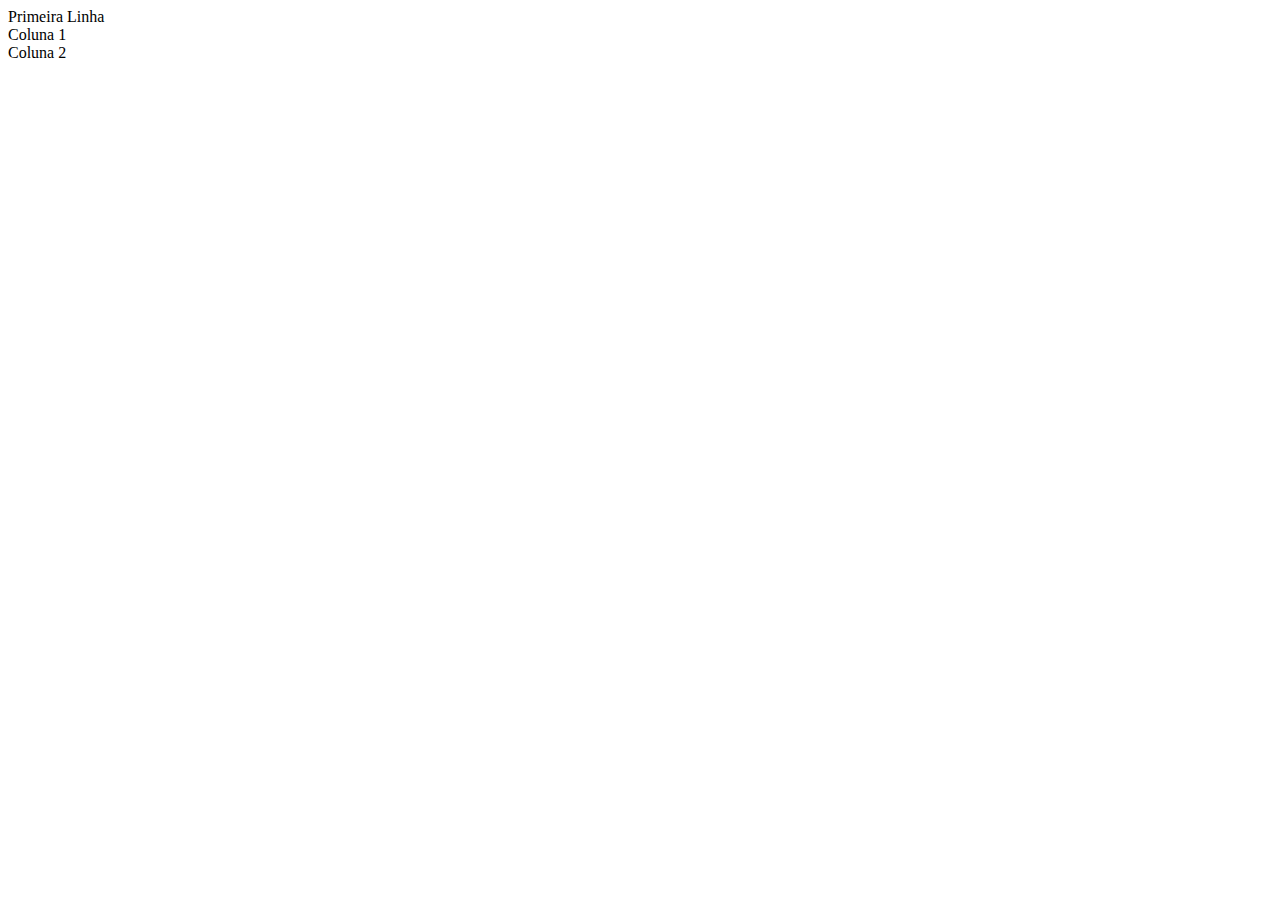
==== index.html @ e28fe3f3 "closes #1 - esqueleto index" ====
<!DOCTYPE html>
<html lang="en">

<head>
    <meta charset="UTF-8">
    <meta http-equiv="X-UA-Compatible" content="IE=edge">
    <meta name="viewport" content="width=device-width, initial-scale=1.0">
    <title>BootCamp DevJr - Sistema de Assinaturas</title>
</head>

<body>
    <div>
        <div>
            Primeira Linha
        </div>
        <div>
            <div>
                Coluna 1
            </div>
            <div>
                Coluna 2
            </div>
        </div>
    </div>
</body>

</html>
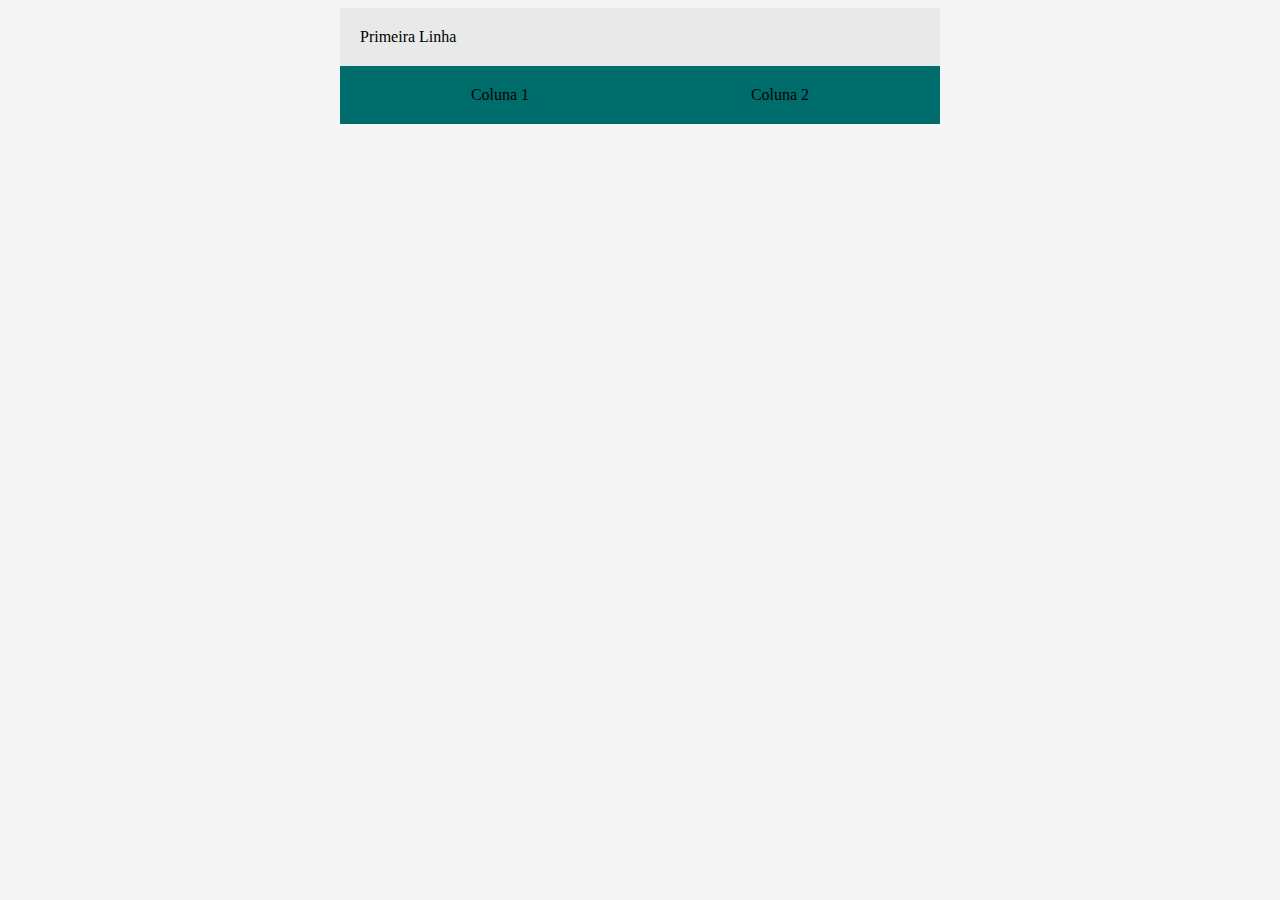
==== commit ccd79eb3: "closes #2 - Paleta de cores, display flex" ====
--- a/index.html
+++ b/index.html
@@ -6,14 +6,37 @@
     <meta http-equiv="X-UA-Compatible" content="IE=edge">
     <meta name="viewport" content="width=device-width, initial-scale=1.0">
     <title>BootCamp DevJr - Sistema de Assinaturas</title>
+
+    <style>
+        body{
+            background-color: #F5F5F5;
+        }
+
+        .container{
+            background-color: #E9E9E9;
+            margin: auto;
+            width: 600px;
+        }
+
+        .header{
+            padding: 20px;
+        }
+
+        .flex-container{
+            display: flex;
+            background-color: #006D6D;
+            justify-content: space-around;
+            padding: 20px;
+        }
+    </style>
 </head>
 
 <body>
-    <div>
-        <div>
+    <div class="container">
+        <div class="header">
             Primeira Linha
         </div>
-        <div>
+        <div class="flex-container">
             <div>
                 Coluna 1
             </div>
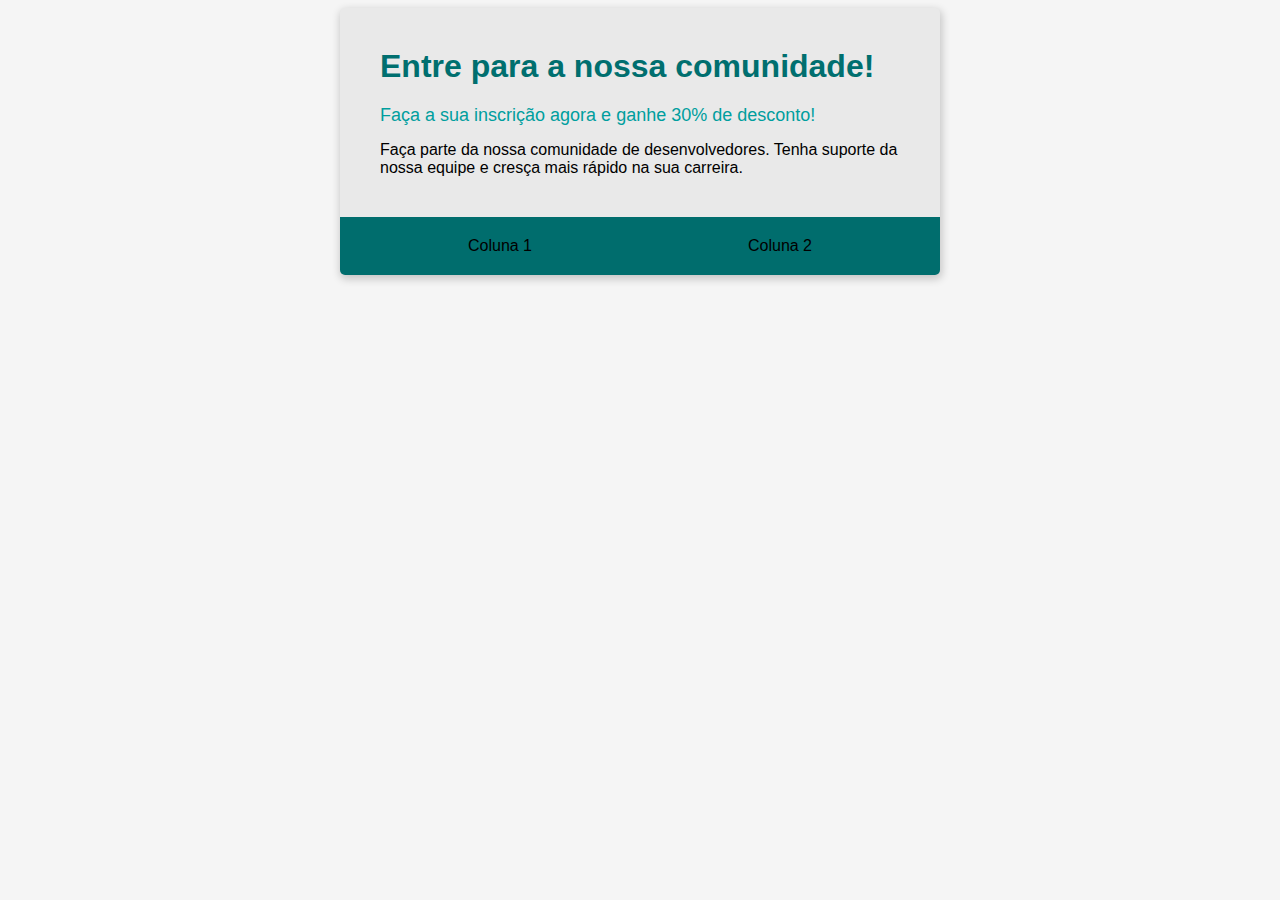
==== commit d0c638eb: "closes #3 - Criando o cabeçalho" ====
--- a/index.html
+++ b/index.html
@@ -8,25 +8,43 @@
     <title>BootCamp DevJr - Sistema de Assinaturas</title>
 
     <style>
-        body{
+        body {
             background-color: #F5F5F5;
+            font-family: 'Segoe UI', Tahoma, Geneva, Verdana, sans-serif;
         }
 
-        .container{
+        .container {
             background-color: #E9E9E9;
             margin: auto;
             width: 600px;
+            box-shadow: 1px 3px 8px 1px rgba(0, 0, 0, 0.2);
+            border-radius: 5px;
+            overflow: hidden;
         }
 
-        .header{
-            padding: 20px;
+        .header {
+            padding: 40px;
         }
 
-        .flex-container{
+        .flex-container {
             display: flex;
             background-color: #006D6D;
             justify-content: space-around;
             padding: 20px;
+        }
+
+        .header-title{
+            color: #006F6F;
+            font-size: 32px;
+            font-weight: 700;
+            margin-bottom: 20px;
+        }
+
+        .header-subtitle{
+            color: #009E9E;
+            font-size: 18px;
+            font-weight: 500;
+            margin-bottom: 15px;
         }
     </style>
 </head>
@@ -34,7 +52,16 @@
 <body>
     <div class="container">
         <div class="header">
-            Primeira Linha
+            <div class="header-title">
+                Entre para a nossa comunidade!
+            </div>
+            <div class="header-subtitle">
+                Faça a sua inscrição agora e ganhe 30% de desconto!
+            </div>
+            <div>
+                Faça parte da nossa comunidade de desenvolvedores.
+                Tenha suporte da nossa equipe e cresça mais rápido na sua carreira.
+            </div>
         </div>
         <div class="flex-container">
             <div>
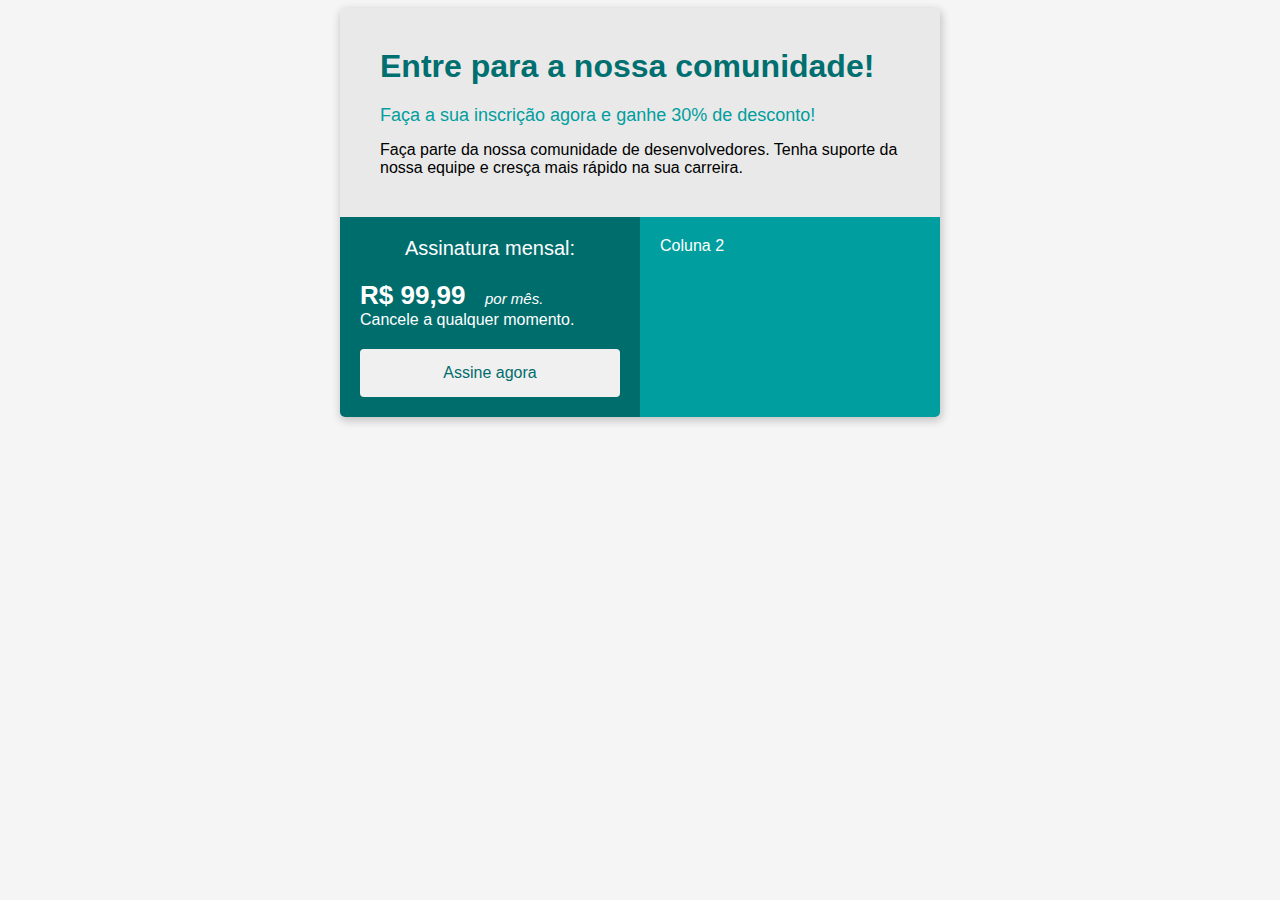
==== commit 8e7b829f: "closes #4 - Tags button e span" ====
--- a/index.html
+++ b/index.html
@@ -28,23 +28,68 @@
 
         .flex-container {
             display: flex;
-            background-color: #006D6D;
             justify-content: space-around;
-            padding: 20px;
         }
 
-        .header-title{
+        .header-title {
             color: #006F6F;
             font-size: 32px;
             font-weight: 700;
             margin-bottom: 20px;
         }
 
-        .header-subtitle{
+        .header-subtitle {
             color: #009E9E;
             font-size: 18px;
             font-weight: 500;
             margin-bottom: 15px;
+        }
+
+        .col-1 {
+            background-color: #006D6D;
+            width: 50%;
+            padding: 20px;
+            color: #FFF;
+        }
+
+        .col-2 {
+            background-color: #009E9E;
+            width: 50%;
+            padding: 20px;
+            color: #FFF;
+        }
+
+        .subscription-title{
+            font-size: 20px;
+            text-align: center;
+            margin-bottom: 20px;
+        }
+
+        .price{
+            font-size: 26px;
+            font-weight: 700;
+        }
+
+        .month{
+            font-style: italic;
+            font-size: 15px;
+            margin-left: 15px;
+        }
+
+        .button{
+            margin-top: 20px;
+            width: 100%;
+            padding: 15px 32px;
+            color: #006D6D;
+            font-size: 16px;
+            border-radius: 4px;
+            border: none;
+            cursor: pointer;
+            background-color: #F0F0F0;
+        }
+
+        .button:hover{
+            background-color: #E9E9E9;
         }
     </style>
 </head>
@@ -64,10 +109,21 @@
             </div>
         </div>
         <div class="flex-container">
-            <div>
-                Coluna 1
+            <div class="col-1">
+                <div class="subscription-title">
+                    Assinatura mensal:
+                </div>
+                <div>
+                    <span class="price">R$ 99,99</span>
+                    <span class="month">por mês.</span> 
+                </div>
+                <div>
+                    Cancele a qualquer momento.
+                </div>
+                <button class="button">Assine agora</button>
             </div>
-            <div>
+
+            <div class="col-2">
                 Coluna 2
             </div>
         </div>
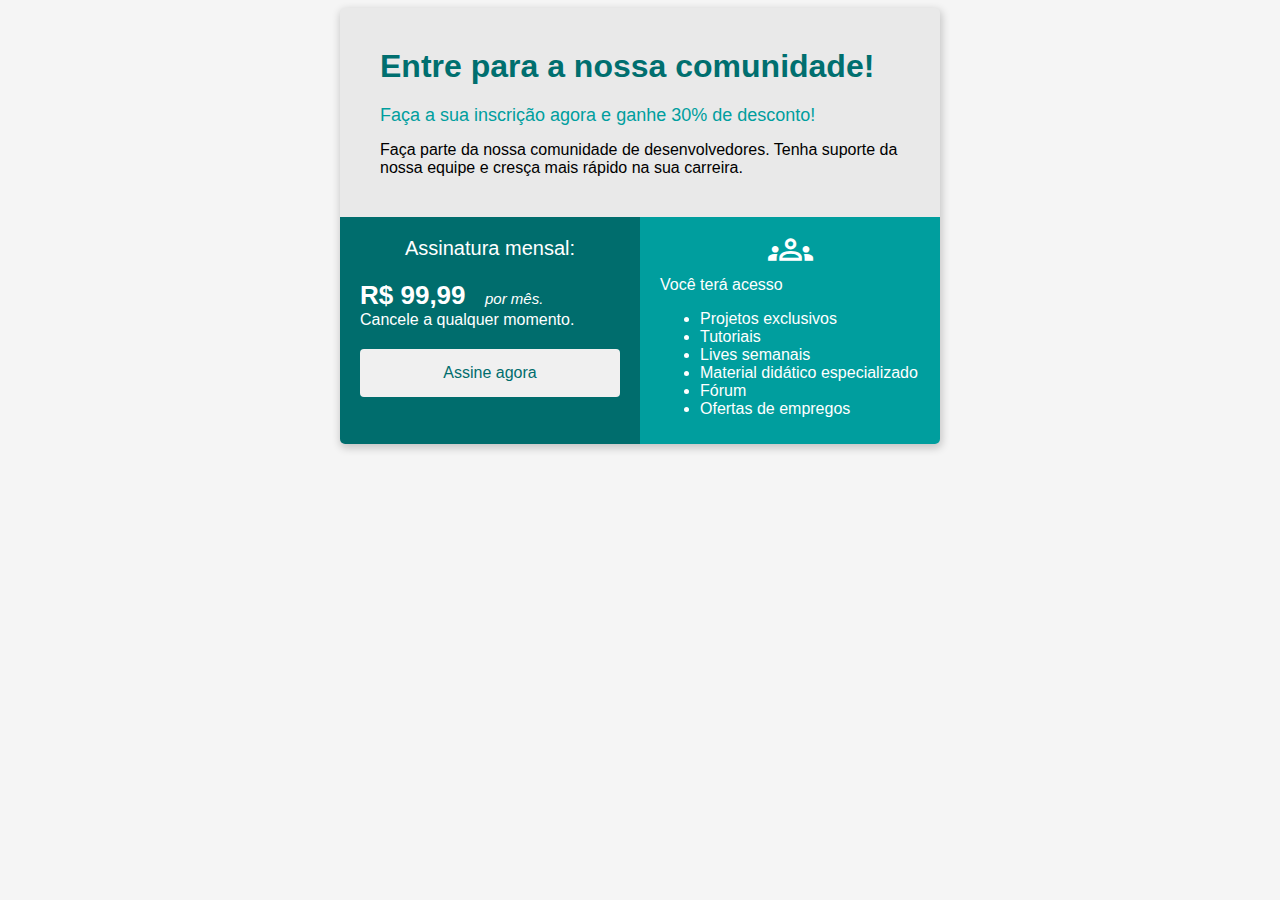
==== commit 61c7170e: "closes #5 - Tags ul e li" ====
--- a/index.html
+++ b/index.html
@@ -5,6 +5,8 @@
     <meta charset="UTF-8">
     <meta http-equiv="X-UA-Compatible" content="IE=edge">
     <meta name="viewport" content="width=device-width, initial-scale=1.0">
+    <link rel="stylesheet"
+        href="https://fonts.googleapis.com/css2?family=Material+Symbols+Outlined:opsz,wght,FILL,GRAD@20..48,100..700,0..1,-50..200" />
     <title>BootCamp DevJr - Sistema de Assinaturas</title>
 
     <style>
@@ -55,28 +57,28 @@
         .col-2 {
             background-color: #009E9E;
             width: 50%;
-            padding: 20px;
+            padding: 10px 20px;
             color: #FFF;
         }
 
-        .subscription-title{
+        .subscription-title {
             font-size: 20px;
             text-align: center;
             margin-bottom: 20px;
         }
 
-        .price{
+        .price {
             font-size: 26px;
             font-weight: 700;
         }
 
-        .month{
+        .month {
             font-style: italic;
             font-size: 15px;
             margin-left: 15px;
         }
 
-        .button{
+        .button {
             margin-top: 20px;
             width: 100%;
             padding: 15px 32px;
@@ -88,8 +90,17 @@
             background-color: #F0F0F0;
         }
 
-        .button:hover{
+        .button:hover {
             background-color: #E9E9E9;
+        }
+
+        .image-group {
+            color: white;
+            text-align: center;
+        }
+
+        .icon{
+            font-size: 45px;
         }
     </style>
 </head>
@@ -115,7 +126,7 @@
                 </div>
                 <div>
                     <span class="price">R$ 99,99</span>
-                    <span class="month">por mês.</span> 
+                    <span class="month">por mês.</span>
                 </div>
                 <div>
                     Cancele a qualquer momento.
@@ -124,7 +135,24 @@
             </div>
 
             <div class="col-2">
-                Coluna 2
+                <div class="image-group">
+                    <span class="material-symbols-outlined icon">
+                        groups
+                    </span>
+                </div>
+
+                <div>
+                    Você terá acesso
+                </div>
+
+                <ul>
+                    <li>Projetos exclusivos</li>
+                    <li>Tutoriais</li>
+                    <li>Lives semanais</li>
+                    <li>Material didático especializado</li>
+                    <li>Fórum</li>
+                    <li>Ofertas de empregos</li>
+                </ul>
             </div>
         </div>
     </div>
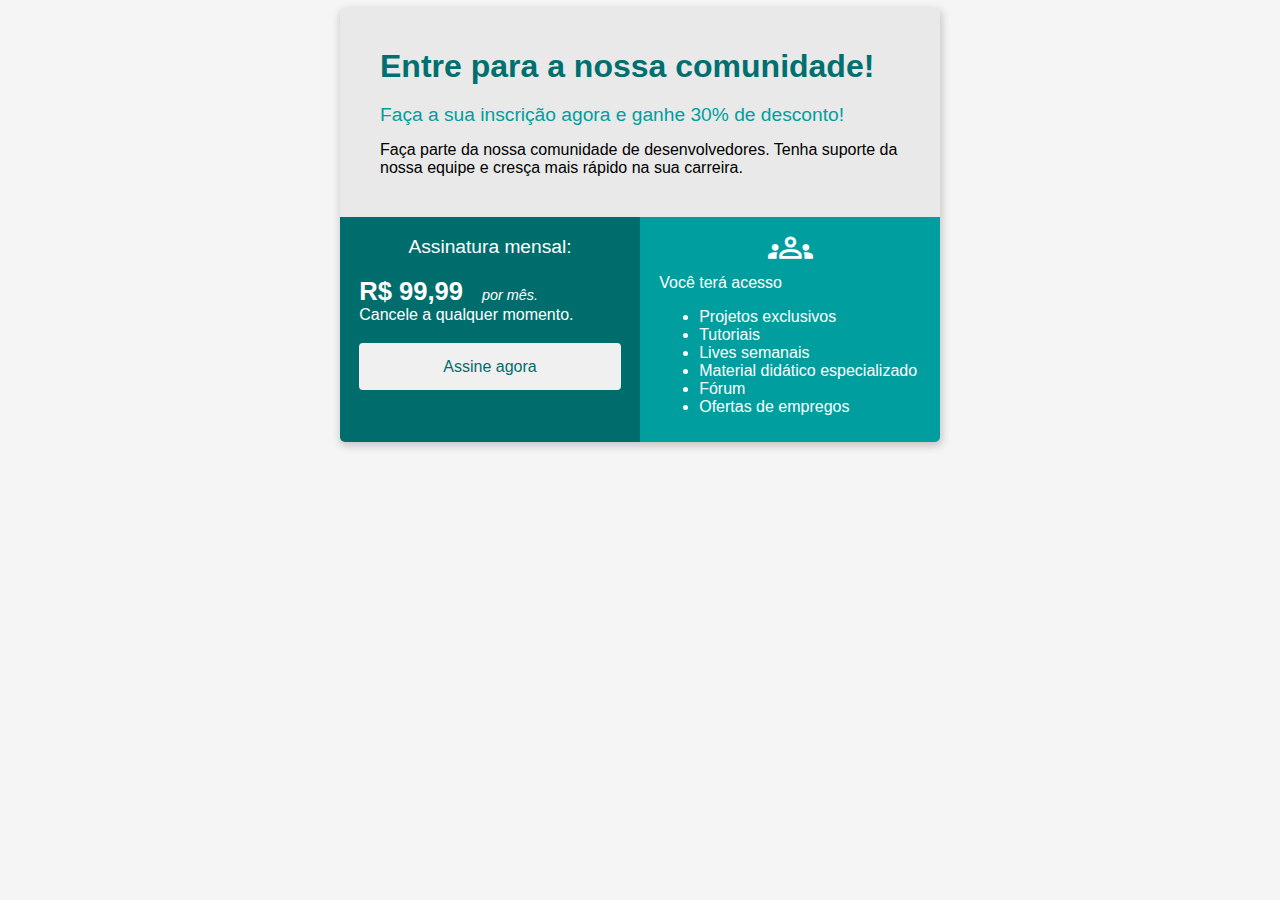
==== commit 51002a55: "closes #6 - @media screen" ====
--- a/index.html
+++ b/index.html
@@ -25,7 +25,7 @@
         }
 
         .header {
-            padding: 40px;
+            padding: 2.5rem;
         }
 
         .flex-container {
@@ -35,55 +35,55 @@
 
         .header-title {
             color: #006F6F;
-            font-size: 32px;
+            font-size: 2rem;
             font-weight: 700;
-            margin-bottom: 20px;
+            margin-bottom: 1.2rem;
         }
 
         .header-subtitle {
             color: #009E9E;
-            font-size: 18px;
+            font-size: 1.2rem;
             font-weight: 500;
-            margin-bottom: 15px;
+            margin-bottom: 0.9rem;
         }
 
         .col-1 {
             background-color: #006D6D;
             width: 50%;
-            padding: 20px;
+            padding: 1.2rem;
             color: #FFF;
         }
 
         .col-2 {
             background-color: #009E9E;
             width: 50%;
-            padding: 10px 20px;
+            padding: 0.6rem 1.2rem;
             color: #FFF;
         }
 
         .subscription-title {
-            font-size: 20px;
+            font-size: 1.2rem;
             text-align: center;
-            margin-bottom: 20px;
+            margin-bottom: 1.2rem;
         }
 
         .price {
-            font-size: 26px;
+            font-size: 1.6rem;
             font-weight: 700;
         }
 
         .month {
             font-style: italic;
-            font-size: 15px;
-            margin-left: 15px;
+            font-size: 0.9rem;
+            margin-left: 0.9rem;
         }
 
         .button {
-            margin-top: 20px;
+            margin-top: 1.2rem;
             width: 100%;
-            padding: 15px 32px;
+            padding: 0.9rem 2rem;
             color: #006D6D;
-            font-size: 16px;
+            font-size: 1rem;
             border-radius: 4px;
             border: none;
             cursor: pointer;
@@ -100,7 +100,26 @@
         }
 
         .icon{
-            font-size: 45px;
+            font-size: 2.8rem;
+        }
+
+        @media screen and (max-width: 620px){
+            html{
+                font-size: 14px;
+            }
+
+            .flex-container{
+                flex-direction: column;
+            }
+
+            .col-1, .col-2{
+                width: 100%;
+                box-sizing: border-box;
+            }
+
+            .container{
+                width: 95%;
+            }
         }
     </style>
 </head>
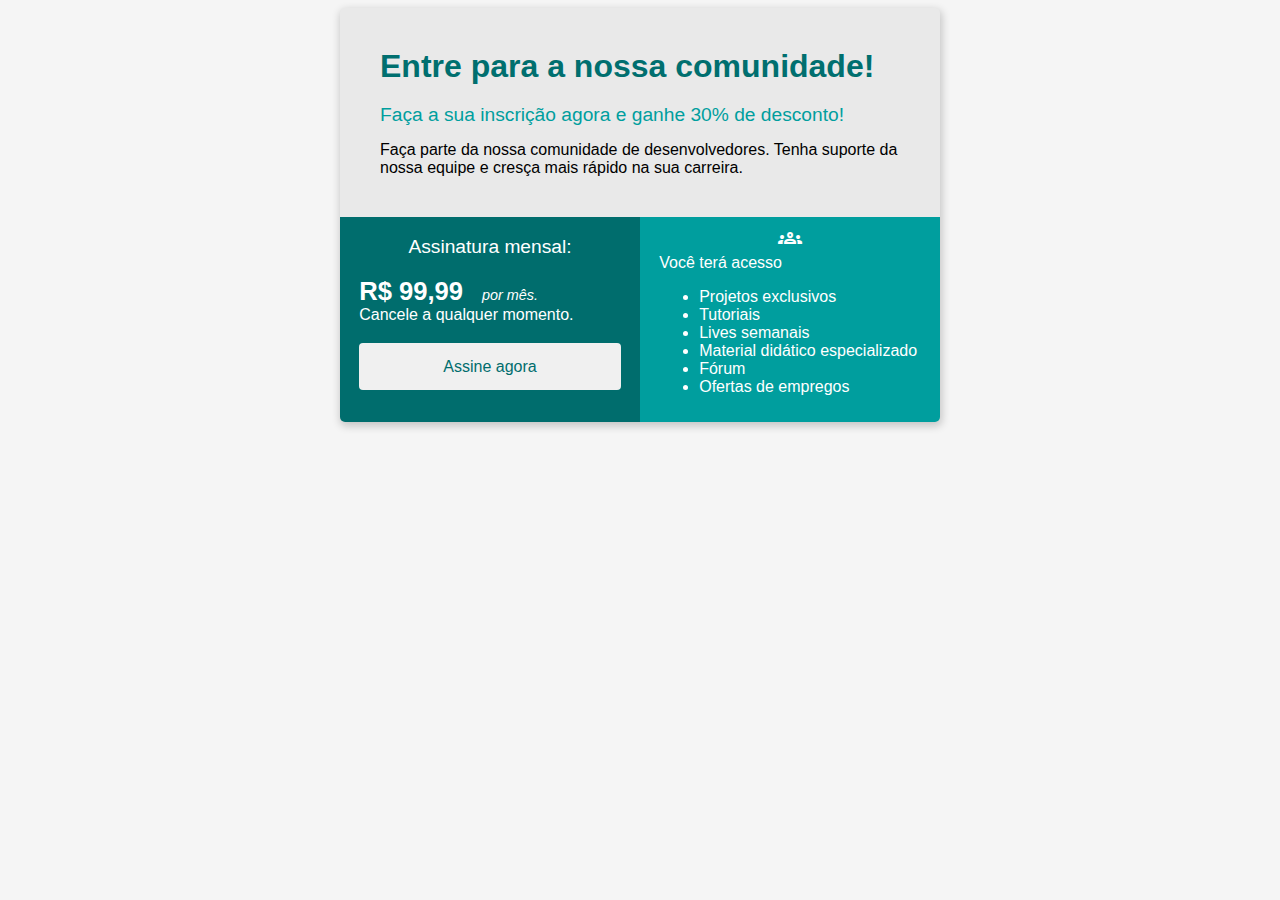
==== commit fc19b1c9: "closes #7 - CSS externo" ====
--- a/index.html
+++ b/index.html
@@ -5,123 +5,9 @@
     <meta charset="UTF-8">
     <meta http-equiv="X-UA-Compatible" content="IE=edge">
     <meta name="viewport" content="width=device-width, initial-scale=1.0">
-    <link rel="stylesheet"
-        href="https://fonts.googleapis.com/css2?family=Material+Symbols+Outlined:opsz,wght,FILL,GRAD@20..48,100..700,0..1,-50..200" />
+    <link rel="stylesheet" href="css/style.css">
+    <link rel="stylesheet" href="https://fonts.googleapis.com/css2?family=Material+Symbols+Outlined:opsz,wght,FILL,GRAD@20..48,100..700,0..1,-50..200" />
     <title>BootCamp DevJr - Sistema de Assinaturas</title>
-
-    <style>
-        body {
-            background-color: #F5F5F5;
-            font-family: 'Segoe UI', Tahoma, Geneva, Verdana, sans-serif;
-        }
-
-        .container {
-            background-color: #E9E9E9;
-            margin: auto;
-            width: 600px;
-            box-shadow: 1px 3px 8px 1px rgba(0, 0, 0, 0.2);
-            border-radius: 5px;
-            overflow: hidden;
-        }
-
-        .header {
-            padding: 2.5rem;
-        }
-
-        .flex-container {
-            display: flex;
-            justify-content: space-around;
-        }
-
-        .header-title {
-            color: #006F6F;
-            font-size: 2rem;
-            font-weight: 700;
-            margin-bottom: 1.2rem;
-        }
-
-        .header-subtitle {
-            color: #009E9E;
-            font-size: 1.2rem;
-            font-weight: 500;
-            margin-bottom: 0.9rem;
-        }
-
-        .col-1 {
-            background-color: #006D6D;
-            width: 50%;
-            padding: 1.2rem;
-            color: #FFF;
-        }
-
-        .col-2 {
-            background-color: #009E9E;
-            width: 50%;
-            padding: 0.6rem 1.2rem;
-            color: #FFF;
-        }
-
-        .subscription-title {
-            font-size: 1.2rem;
-            text-align: center;
-            margin-bottom: 1.2rem;
-        }
-
-        .price {
-            font-size: 1.6rem;
-            font-weight: 700;
-        }
-
-        .month {
-            font-style: italic;
-            font-size: 0.9rem;
-            margin-left: 0.9rem;
-        }
-
-        .button {
-            margin-top: 1.2rem;
-            width: 100%;
-            padding: 0.9rem 2rem;
-            color: #006D6D;
-            font-size: 1rem;
-            border-radius: 4px;
-            border: none;
-            cursor: pointer;
-            background-color: #F0F0F0;
-        }
-
-        .button:hover {
-            background-color: #E9E9E9;
-        }
-
-        .image-group {
-            color: white;
-            text-align: center;
-        }
-
-        .icon{
-            font-size: 2.8rem;
-        }
-
-        @media screen and (max-width: 620px){
-            html{
-                font-size: 14px;
-            }
-
-            .flex-container{
-                flex-direction: column;
-            }
-
-            .col-1, .col-2{
-                width: 100%;
-                box-sizing: border-box;
-            }
-
-            .container{
-                width: 95%;
-            }
-        }
-    </style>
 </head>
 
 <body>
--- a/css/style.css
+++ b/css/style.css
@@ -0,0 +1,111 @@
+body {
+    background-color: #F5F5F5;
+    font-family: 'Segoe UI', Tahoma, Geneva, Verdana, sans-serif;
+}
+
+.container {
+    background-color: #E9E9E9;
+    margin: auto;
+    width: 600px;
+    box-shadow: 1px 3px 8px 1px rgba(0, 0, 0, 0.2);
+    border-radius: 5px;
+    overflow: hidden;
+}
+
+.header {
+    padding: 2.5rem;
+}
+
+.flex-container {
+    display: flex;
+    justify-content: space-around;
+}
+
+.header-title {
+    color: #006F6F;
+    font-size: 2rem;
+    font-weight: 700;
+    margin-bottom: 1.2rem;
+}
+
+.header-subtitle {
+    color: #009E9E;
+    font-size: 1.2rem;
+    font-weight: 500;
+    margin-bottom: 0.9rem;
+}
+
+.col-1 {
+    background-color: #006D6D;
+    width: 50%;
+    padding: 1.2rem;
+    color: #FFF;
+}
+
+.col-2 {
+    background-color: #009E9E;
+    width: 50%;
+    padding: 0.6rem 1.2rem;
+    color: #FFF;
+}
+
+.subscription-title {
+    font-size: 1.2rem;
+    text-align: center;
+    margin-bottom: 1.2rem;
+}
+
+.price {
+    font-size: 1.6rem;
+    font-weight: 700;
+}
+
+.month {
+    font-style: italic;
+    font-size: 0.9rem;
+    margin-left: 0.9rem;
+}
+
+.button {
+    margin-top: 1.2rem;
+    width: 100%;
+    padding: 0.9rem 2rem;
+    color: #006D6D;
+    font-size: 1rem;
+    border-radius: 4px;
+    border: none;
+    cursor: pointer;
+    background-color: #F0F0F0;
+}
+
+.button:hover {
+    background-color: #E9E9E9;
+}
+
+.image-group {
+    color: white;
+    text-align: center;
+}
+
+.icon{
+    font-size: 2.8rem;
+}
+
+@media screen and (max-width: 620px){
+    html{
+        font-size: 14px;
+    }
+
+    .flex-container{
+        flex-direction: column;
+    }
+
+    .col-1, .col-2{
+        width: 100%;
+        box-sizing: border-box;
+    }
+
+    .container{
+        width: 95%;
+    }
+}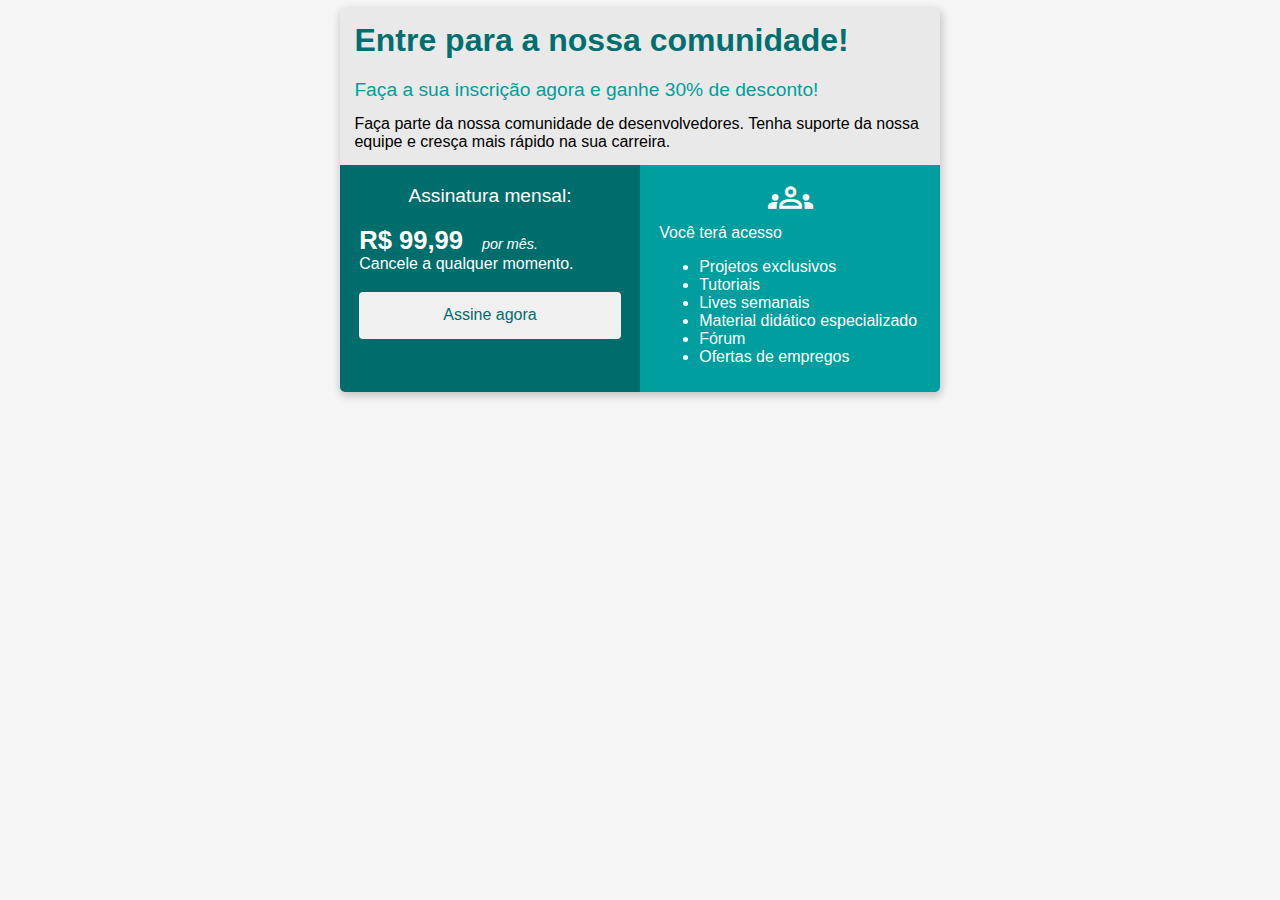
==== commit 7ff53f6e: "closes #8 - register.html (formulário)" ====
--- a/index.html
+++ b/index.html
@@ -6,7 +6,8 @@
     <meta http-equiv="X-UA-Compatible" content="IE=edge">
     <meta name="viewport" content="width=device-width, initial-scale=1.0">
     <link rel="stylesheet" href="css/style.css">
-    <link rel="stylesheet" href="https://fonts.googleapis.com/css2?family=Material+Symbols+Outlined:opsz,wght,FILL,GRAD@20..48,100..700,0..1,-50..200" />
+    <link rel="stylesheet"
+        href="https://fonts.googleapis.com/css2?family=Material+Symbols+Outlined:opsz,wght,FILL,GRAD@20..48,100..700,0..1,-50..200" />
     <title>BootCamp DevJr - Sistema de Assinaturas</title>
 </head>
 
@@ -36,12 +37,14 @@
                 <div>
                     Cancele a qualquer momento.
                 </div>
-                <button class="button">Assine agora</button>
+                <a href="register.html">
+                    <button>Assine agora</button>
+                </a>
             </div>
 
             <div class="col-2">
                 <div class="image-group">
-                    <span class="material-symbols-outlined icon">
+                    <span id="icon" class="material-symbols-outlined">
                         groups
                     </span>
                 </div>
--- a/css/style.css
+++ b/css/style.css
@@ -1,6 +1,21 @@
 body {
     background-color: #F5F5F5;
     font-family: 'Segoe UI', Tahoma, Geneva, Verdana, sans-serif;
+}
+
+input{
+    width: 95%;
+    height: 22px;
+    padding: 0.9rem;
+    font-size: 1.2rem;
+    border-radius: 5px;
+    border: 0;
+    margin: 10px;
+}
+
+input:focus{
+    outline: none;
+    box-shadow: 0 0 10px #009E9E;
 }
 
 .container {
@@ -13,7 +28,7 @@
 }
 
 .header {
-    padding: 2.5rem;
+    padding: 0.9rem;
 }
 
 .flex-container {
@@ -66,7 +81,7 @@
     margin-left: 0.9rem;
 }
 
-.button {
+button {
     margin-top: 1.2rem;
     width: 100%;
     padding: 0.9rem 2rem;
@@ -78,7 +93,7 @@
     background-color: #F0F0F0;
 }
 
-.button:hover {
+button:hover {
     background-color: #E9E9E9;
 }
 
@@ -87,8 +102,8 @@
     text-align: center;
 }
 
-.icon{
-    font-size: 2.8rem;
+#icon{
+    font-size: 45px;
 }
 
 @media screen and (max-width: 620px){
@@ -108,4 +123,22 @@
     .container{
         width: 95%;
     }
+
+    .header{
+        padding: 15px;
+    }
+}
+
+.form-register{
+    background-color: #006A6A;
+    padding: 1.2rem;
+    display: flex;
+    flex-direction: column;
+    align-items: center;
+    align-content: space-around;
+}
+
+a{
+    color: #E9E9E9;
+    font-size: 0.8rem;
 }